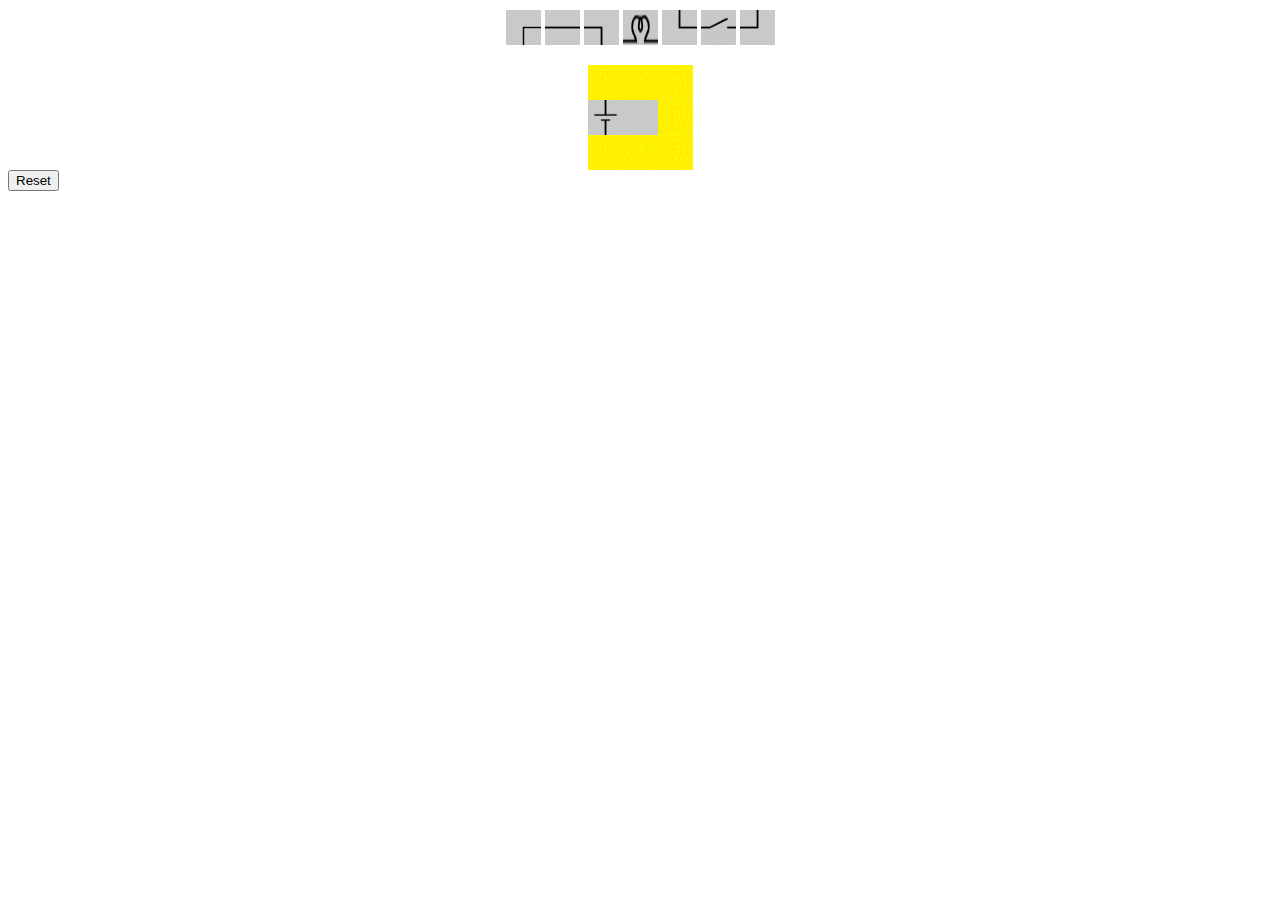
==== index.html @ d5b1907b "first import" ====
<html>
<head>
<meta charset="utf-8">
<title>Coba Praktikum</title>
<script src='js/jquery-1.11.1.min.js' type='text/javascript' charset='utf-8'></script>
<link rel="stylesheet" href="css/praktikum.css">
</head>

<body>
	<table align="center" cellpadding="2" cellspacing="0" border="0">
    	<tr>
        	<td><img src="img/ccul.gif" width=35 height=35 border=0 alt="" class="komponen" id="k1"/></td>
            <td><img src="img/clh.gif" width=35 height=35 border=0 alt="" class="komponen" id="k2"/></td>
            <td><img src="img/ccur.gif" width=35 height=35 border=0 alt="" class="komponen" id="k3"/></td>
            <td><img src="img/bbhoff.gif" width=35 height=35 border=0 alt="" class="komponen" id="k4"/></td>
            <td><img src="img/ccll.gif" width=35 height=35 border=0 alt="" class="komponen" id="k5"/></td>
            <td><img src="img/csvflip.gif" width=35 height=35 border=0 alt="" class="komponen" id="k6"/></td>
            <td><img src="img/cclr.gif" width=35 height=35 border=0 alt="" class="komponen" id="k7"/></td>
        </tr>
     </table>
<br>  
    <table align="center" cellpadding="0" cellspacing="0" border="0">
        <tr>
            <td><img src="img/blanky.gif" width=35 height=35 border=0 alt="" class="tile-target"/></td>
            <td><img src="img/blanky.gif" width=35 height=35 border=0 alt="" class="tile-target"/></td>
            <td><img src="img/blanky.gif" width=35 height=35 border=0 alt="" class="tile-target"/></td>
        </tr>
        <tr>
            <td><img src="img/cemf.gif" width=35 height=35 border=0 alt="" /></td>
            <td><img src="img/blank.gif" width=35 height=35 border=0 alt="" /></td>
            <td><img src="img/blanky.gif" width=35 height=35 border=0 alt="" class="tile-target"/></td>
        </tr>
        <tr>
            <td><img src="img/blanky.gif" width=35 height=35 border=0 alt="" class="tile-target"/></td>
            <td><img src="img/blanky.gif" width=35 height=35 border=0 alt="" class="tile-target"/></td>
            <td><img src="img/blanky.gif" width=35 height=35 border=0 alt="" class="tile-target"/></td>
        </tr>
    </table>
<script>
			var src_img;var id_img;
			$('.komponen').click(function(){
				$('.komponen').removeClass('shadow');
			
  				src_img = $(this).attr('src');
				if (src_img !='img/blanky.gif'){
  				id_img = $(this).attr('id');
				console.log(id_img);
				/*$(this).addClass('shadow');*/
				
				$('#'+id_img).addClass('shadow');
				}
			});
			
			$('.tile-target').click(function(){
  				if (src_img !=null && src_img != 'img/blanky.gif'){
  					$(this).attr('src',src_img);
					$('#'+id_img).attr('src','img/blanky.gif');
					$('#'+id_img).removeClass('shadow');
					src_img = null;
				}
			});
		</script>
		<button type="button" class="btn btn-primary">Reset</button>
</body>
</html>
---- css/praktikum.css ----
@charset "utf-8";
/* CSS Document */
.shadow {
  -moz-box-shadow:    0px 0px 4px 2px #4a9eff;
  -webkit-box-shadow: 0px 0px 4px 2px #4a9eff;
  box-shadow:         0px 0px 4px 2px #4a9eff;
}
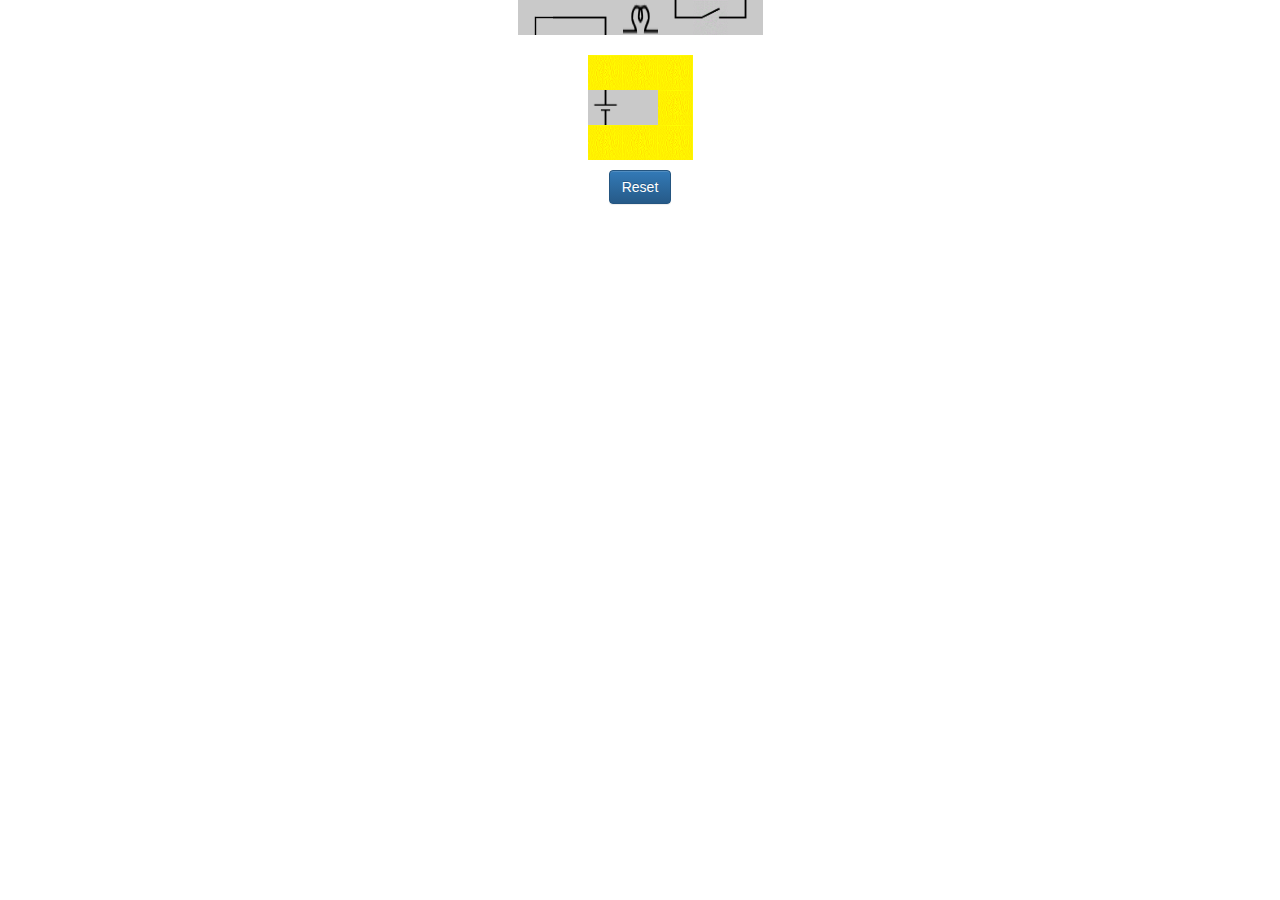
==== commit c4d3183e: "tambah tombol reset" ====
--- a/index.html
+++ b/index.html
@@ -4,6 +4,15 @@
 <title>Coba Praktikum</title>
 <script src='js/jquery-1.11.1.min.js' type='text/javascript' charset='utf-8'></script>
 <link rel="stylesheet" href="css/praktikum.css">
+
+<!-- Bootstrap -->
+<!-- Latest compiled and minified CSS -->
+<link rel="stylesheet" href="bootstrap-3.3.2-dist/css/bootstrap.min.css">
+<!-- Optional theme -->
+<link rel="stylesheet" href="bootstrap-3.3.2-dist/css/bootstrap-theme.min.css">
+<!-- Latest compiled and minified JavaScript -->
+<script src="bootstrap-3.3.2-dist/js/bootstrap.min.js"></script>
+
 </head>
 
 <body>
@@ -60,6 +69,8 @@
 				}
 			});
 		</script>
-		<button type="button" class="btn btn-primary">Reset</button>
+		<div style="text-align:center;  margin: 10px;">
+			<button type="button" class="btn btn-primary">Reset</button>
+		</div>
 </body>
 </html>
--- a/css/praktikum.css
+++ b/css/praktikum.css
@@ -4,4 +4,4 @@
   -moz-box-shadow:    0px 0px 4px 2px #4a9eff;
   -webkit-box-shadow: 0px 0px 4px 2px #4a9eff;
   box-shadow:         0px 0px 4px 2px #4a9eff;
-}+}
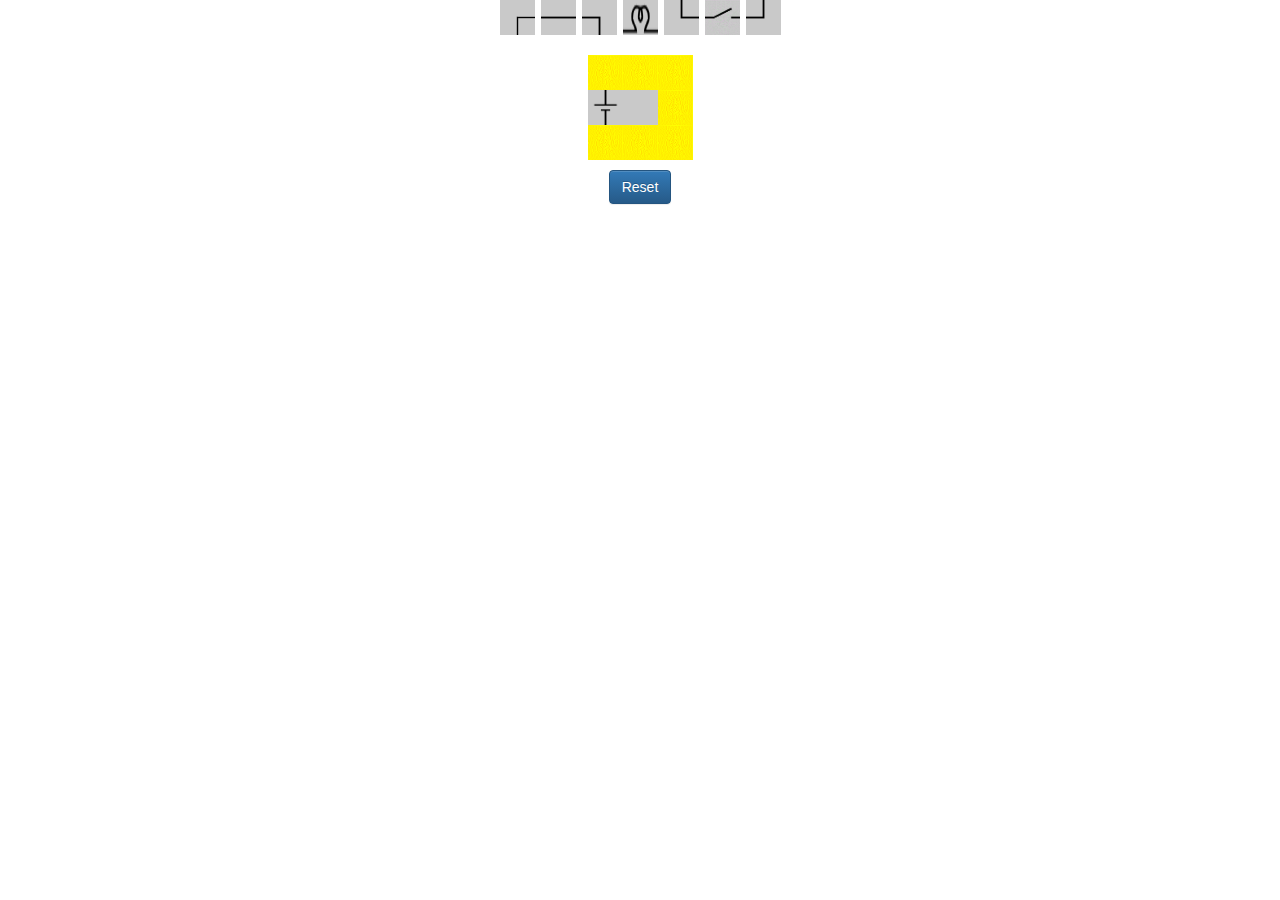
==== commit 77f63e9b: "margin antar komponen" ====
--- a/index.html
+++ b/index.html
@@ -16,15 +16,15 @@
 </head>
 
 <body>
-	<table align="center" cellpadding="2" cellspacing="0" border="0">
+	<table align="center" cellpadding="0" cellspacing="0" border="0">
     	<tr>
-        	<td><img src="img/ccul.gif" width=35 height=35 border=0 alt="" class="komponen" id="k1"/></td>
-            <td><img src="img/clh.gif" width=35 height=35 border=0 alt="" class="komponen" id="k2"/></td>
-            <td><img src="img/ccur.gif" width=35 height=35 border=0 alt="" class="komponen" id="k3"/></td>
-            <td><img src="img/bbhoff.gif" width=35 height=35 border=0 alt="" class="komponen" id="k4"/></td>
-            <td><img src="img/ccll.gif" width=35 height=35 border=0 alt="" class="komponen" id="k5"/></td>
-            <td><img src="img/csvflip.gif" width=35 height=35 border=0 alt="" class="komponen" id="k6"/></td>
-            <td><img src="img/cclr.gif" width=35 height=35 border=0 alt="" class="komponen" id="k7"/></td>
+        	<td class="table-padding"><img src="img/ccul.gif" width=35 height=35 border=0 alt="" class="komponen" id="k1"/></td>
+            <td class="table-padding"><img src="img/clh.gif" width=35 height=35 border=0 alt="" class="komponen" id="k2"/></td>
+            <td class="table-padding"><img src="img/ccur.gif" width=35 height=35 border=0 alt="" class="komponen" id="k3"/></td>
+            <td class="table-padding"><img src="img/bbhoff.gif" width=35 height=35 border=0 alt="" class="komponen" id="k4"/></td>
+            <td class="table-padding"><img src="img/ccll.gif" width=35 height=35 border=0 alt="" class="komponen" id="k5"/></td>
+            <td class="table-padding"><img src="img/csvflip.gif" width=35 height=35 border=0 alt="" class="komponen" id="k6"/></td>
+            <td class="table-padding"><img src="img/cclr.gif" width=35 height=35 border=0 alt="" class="komponen" id="k7"/></td>
         </tr>
      </table>
 <br>  
@@ -70,7 +70,7 @@
 			});
 		</script>
 		<div style="text-align:center;  margin: 10px;">
-			<button type="button" class="btn btn-primary">Reset</button>
+			<input type="submit" class="btn btn-primary" value="Reset" onclick="window.location='index.html';" />
 		</div>
 </body>
 </html>
--- a/css/praktikum.css
+++ b/css/praktikum.css
@@ -5,3 +5,8 @@
   -webkit-box-shadow: 0px 0px 4px 2px #4a9eff;
   box-shadow:         0px 0px 4px 2px #4a9eff;
 }
+
+.table-padding{
+	padding-left: 3px;
+	padding-right: 3px;
+}
